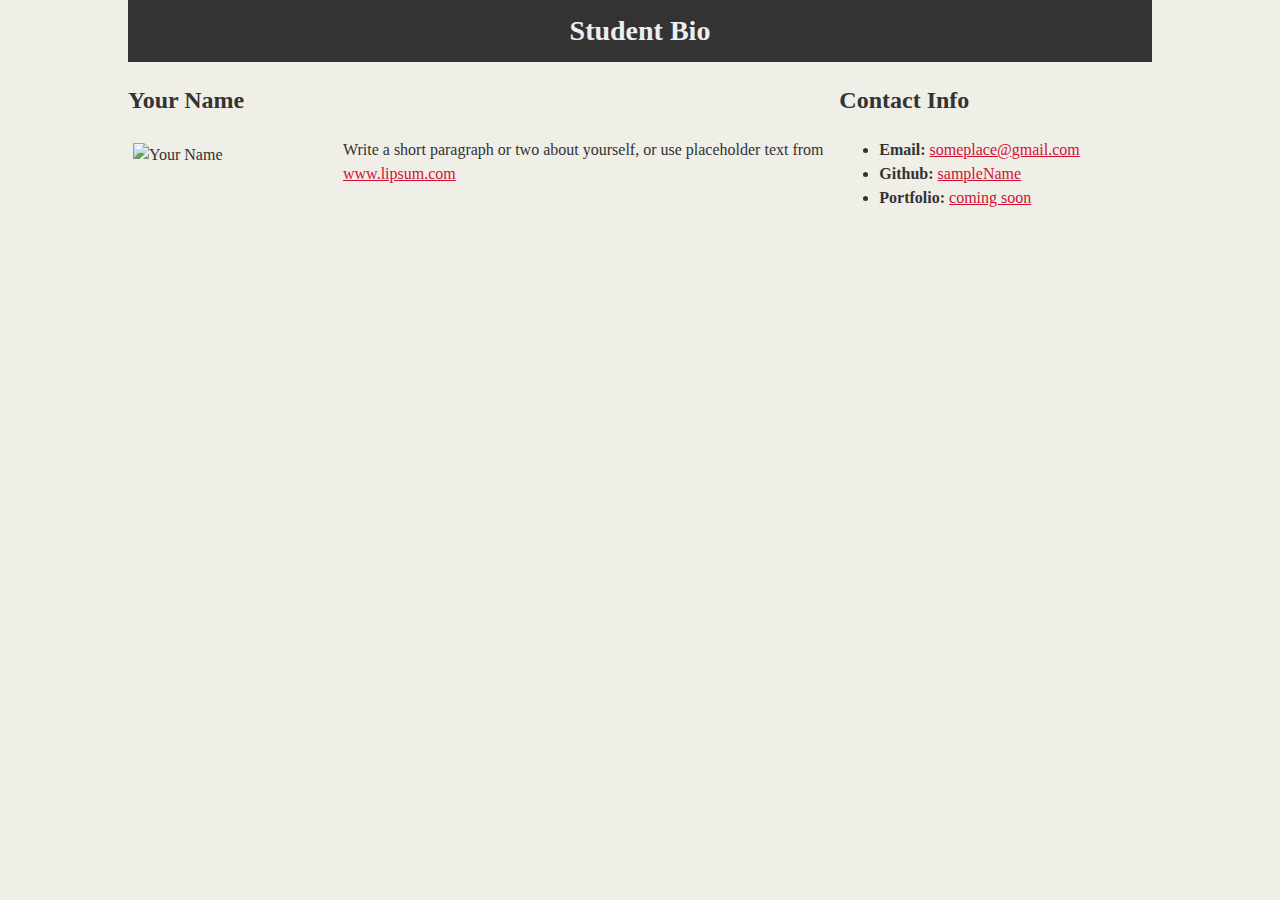
==== newthing.html @ 2de4c40c "march 6 1:30pm" ====
<!-- CSS Stylesheets with Relative Paths -->

<!DOCTYPE html>
<html lang="en-us">

<head>
  <meta charset="UTF-8">
  <title>CSS Stylesheets with Relative Paths</title>
  <link rel="stylesheet" href="styles.css">
</head>

<body>
  <div class="container">
  
  <header>
    <h1>Student Bio</h1>
  </header>

  

    <section id="main-bio">

      <h2>Your Name</h2>

      <img src="https://placehold.it/200x200" alt="Your Name" id="bio-image">

      <p>Write a short paragraph or two about yourself, or use placeholder text from <a href="http://www.lipsum.com/">www.lipsum.com</a></p>
    </section>

    <section id="contact-info">
      <h2>Contact Info</h2>
      <ul>
        <li><strong>Email:</strong> <a href="#">someplace@gmail.com</a></li>
        <li><strong>Github:</strong> <a href="#">sampleName</a></li>
        <li><strong>Portfolio:</strong> <a href="#">coming soon</a></li>
      </ul>
    </section>
  </div>

</body>

</html>
---- styles.css ----
body {
    background-color: #efeee7;
    font-family: Georgia, 'Times New Roman', Times, serif;
    color: #333333;
    margin: 0;
    padding: 0;
    line-height: 1.5;
}

header {
    background-color: #333333;
    margin: 0 auto
}

h1 {
    color: #eee;
    font-size: 28px;
    text-align: center;
    margin: 0px;
    padding: 10px;
}

h2 {
    font-size: 24px;
}

.container {  
    width: 1024px;
    margin: 0 auto;
}




#bio-image {
    width: 200px;
    margin: 5px 10px 5px 5px;
    float: left;
}

#main-bio {
    width: 68%;
    float: left;
    margin-right: 15px;
}

#contact-info {
    width: 30%;
    float: left;
}

a {color: #d21034;}
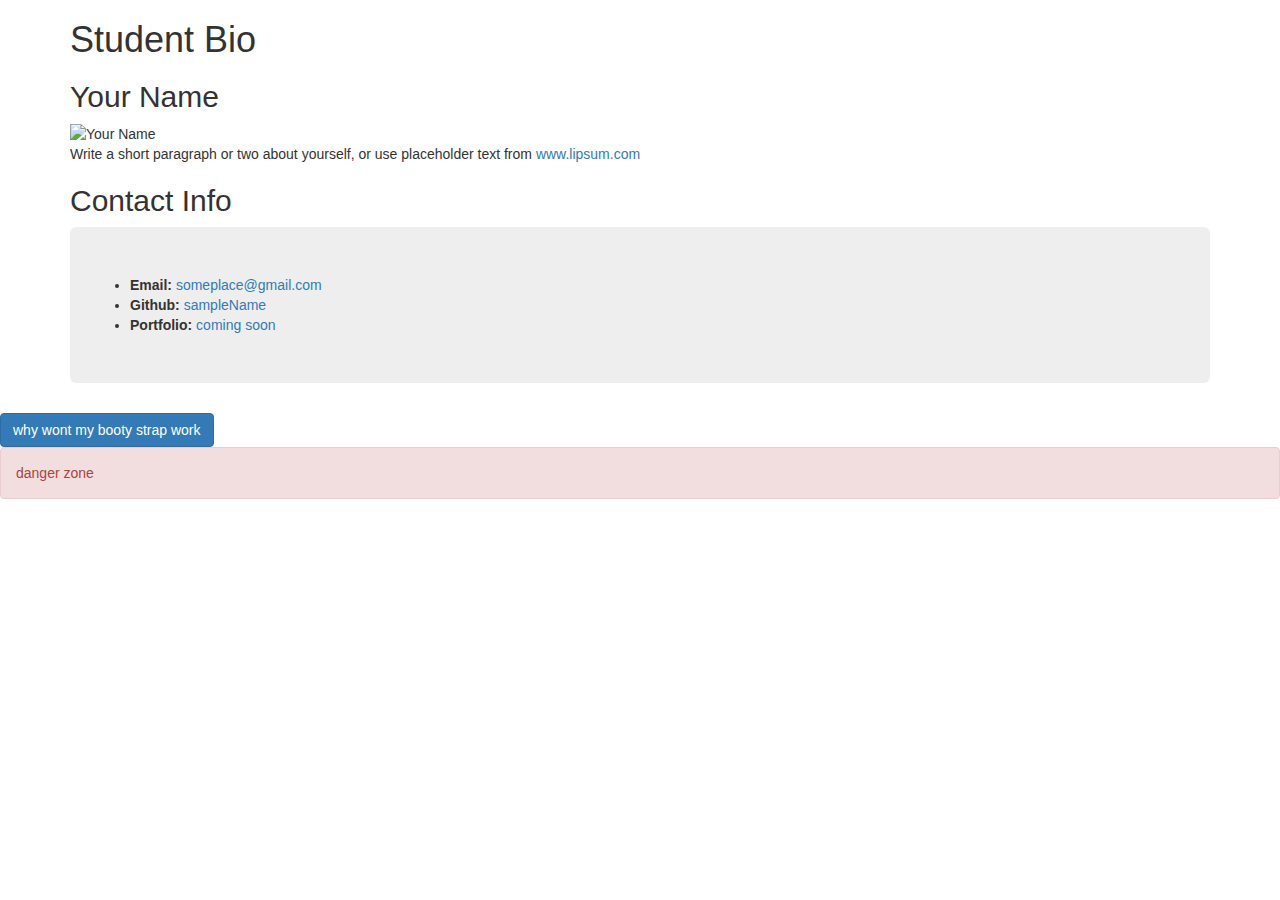
==== commit e288d8b2: "meh" ====
--- a/newthing.html
+++ b/newthing.html
@@ -6,7 +6,15 @@
 <head>
   <meta charset="UTF-8">
   <title>CSS Stylesheets with Relative Paths</title>
-  <link rel="stylesheet" href="styles.css">
+  <!-- <link rel="stylesheet" href="styles.css"> -->
+<!-- Latest compiled and minified CSS -->
+<link rel="stylesheet" href="https://maxcdn.bootstrapcdn.com/bootstrap/3.3.7/css/bootstrap.min.css" integrity="sha384-BVYiiSIFeK1dGmJRAkycuHAHRg32OmUcww7on3RYdg4Va+PmSTsz/K68vbdEjh4u" crossorigin="anonymous">
+<!-- Optional theme -->
+<link rel="stylesheet" href="https://maxcdn.bootstrapcdn.com/bootstrap/3.3.7/css/bootstrap-theme.min.css" integrity="sha384-rHyoN1iRsVXV4nD0JutlnGaslCJuC7uwjduW9SVrLvRYooPp2bWYgmgJQIXwl/Sp" crossorigin="anonymous">
+
+
+
+
 </head>
 
 <body>
@@ -29,7 +37,7 @@
 
     <section id="contact-info">
       <h2>Contact Info</h2>
-      <ul>
+      <ul class="jumbotron">
         <li><strong>Email:</strong> <a href="#">someplace@gmail.com</a></li>
         <li><strong>Github:</strong> <a href="#">sampleName</a></li>
         <li><strong>Portfolio:</strong> <a href="#">coming soon</a></li>
@@ -37,6 +45,14 @@
     </section>
   </div>
 
+
+<button  type="button" class="btn btn-primary">why wont my booty strap work </button>
+
+
+<div class="alert alert-danger" role="alert">
+  danger zone
+</div>
+
 </body>
 
 </html>